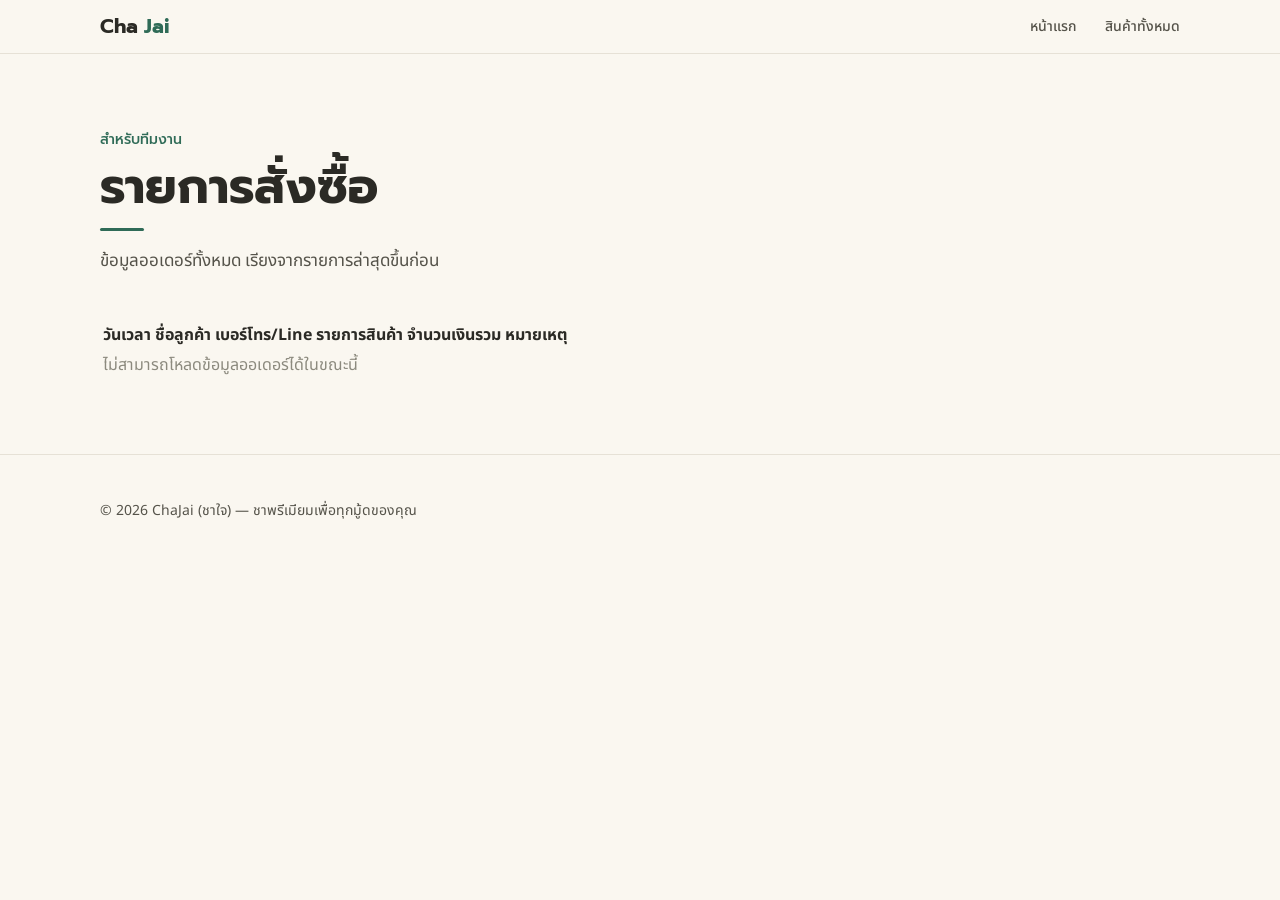
==== admin.html @ 398a2ee7 "Add files via upload" ====
<!DOCTYPE html>
<html lang="th">
<head>
  <meta charset="UTF-8">
  <meta name="viewport" content="width=device-width, initial-scale=1.0">
  <title>รายการสั่งซื้อ (Admin) — ChaJai ชาใจ</title>
  <link rel="stylesheet" href="style.css">
</head>
<body>

  <header class="site-header">
    <div class="container site-header__inner">
      <a href="index.html" class="brand">Cha<span>Jai</span></a>
      <nav class="nav-links" aria-label="เมนูหลัก">
        <a href="index.html">หน้าแรก</a>
        <a href="product.html">สินค้าทั้งหมด</a>
      </nav>
    </div>
  </header>

  <main>
    <section class="section">
      <div class="container">

        <div class="section-intro">
          <span class="eyebrow">สำหรับทีมงาน</span>
          <h1>รายการสั่งซื้อ</h1>
          <div class="rule-accent"></div>
          <p>ข้อมูลออเดอร์ทั้งหมด เรียงจากรายการล่าสุดขึ้นก่อน</p>
        </div>

        <div class="table-wrap">
          <table id="ordersTable" class="data-table">
            <thead>
              <tr>
                <th>วันเวลา</th>
                <th>ชื่อลูกค้า</th>
                <th>เบอร์โทร/Line</th>
                <th>รายการสินค้า</th>
                <th>จำนวนเงินรวม</th>
                <th>หมายเหตุ</th>
              </tr>
            </thead>
            <tbody></tbody>
          </table>
        </div>

      </div>
    </section>
  </main>

  <footer class="site-footer">
    <div class="container">
      <p>© 2026 ChaJai (ชาใจ) — ชาพรีเมียมเพื่อทุกมู้ดของคุณ</p>
    </div>
  </footer>

  <script src="script.js" defer></script>
</body>
</html>
---- style.css ----
/* =========================================================
   ChaJai (ชาใจ) — Shared Theme
   Premium, breathable, herbal-wellness look.
   Base: warm off-white / cream. Accent: deep herbal mint green.
   Mood colors are used sparingly (dots, thin borders, small
   labels) — never as full card backgrounds.
   ========================================================= */

@import url('https://fonts.googleapis.com/css2?family=Prompt:wght@400;500;600;700&family=Noto+Sans+Thai:wght@300;400;500;600;700&display=swap');

:root {
  /* ---- Core palette ---- */
  --color-cream: #FAF7F0;       /* page background */
  --color-white: #FFFFFF;       /* card / surface background */
  --color-ink: #2B2A25;         /* primary text, warm near-black */
  --color-ink-soft: #55534A;    /* secondary text */
  --color-ink-faint: #8C8A7E;   /* tertiary text, placeholders */
  --color-line: #E6E1D6;        /* hairline borders */
  --color-mint: #2F6B57;        /* brand accent — herbal mint green */
  --color-mint-dark: #234F41;   /* accent hover / pressed */
  --color-mint-tint: #E7F0EA;   /* soft mint background wash */

  /* ---- Mood accents (used as small touches only) ---- */
  --mood-fresh: #E3A63F;   /* ยูซุ เหลือง-ส้มอ่อน */
  --mood-relax: #A997CF;   /* ลาเวนเดอร์อ่อน */
  --mood-focus: #4F7A3D;   /* มัทฉะเข้ม */
  --mood-sweet: #DD97A4;   /* กุหลาบชมพูอ่อน */

  --mood-fresh-tint: #FBF1DF;
  --mood-relax-tint: #F1EDF9;
  --mood-focus-tint: #EDF3E7;
  --mood-sweet-tint: #FAECEF;

  /* ---- Typography ---- */
  --font-heading: 'Prompt', 'Noto Sans Thai', sans-serif;
  --font-body: 'Noto Sans Thai', 'Prompt', sans-serif;

  --fs-h1: clamp(2rem, 1.6rem + 1.8vw, 3.25rem);
  --fs-h2: clamp(1.5rem, 1.3rem + 0.9vw, 2.25rem);
  --fs-h3: clamp(1.15rem, 1.05rem + 0.4vw, 1.5rem);
  --fs-body: 1rem;
  --fs-small: 0.875rem;
  --fs-tiny: 0.75rem;

  /* ---- Spacing scale ---- */
  --space-2xs: 0.375rem;
  --space-xs: 0.625rem;
  --space-sm: 1rem;
  --space-md: 1.75rem;
  --space-lg: 2.75rem;
  --space-xl: 4.5rem;
  --space-2xl: 7rem;

  /* ---- Shape ---- */
  --radius-sm: 8px;
  --radius-md: 12px;
  --radius-pill: 999px;
  --border-hairline: 1px solid var(--color-line);

  /* ---- Motion ---- */
  --ease-standard: cubic-bezier(0.4, 0, 0.2, 1);
  --dur-fast: 150ms;
  --dur-base: 220ms;

  /* ---- Layout ---- */
  --container-max: 1120px;
  --container-pad: 1.25rem;
}

/* =========================================================
   Reset
   ========================================================= */
*, *::before, *::after { box-sizing: border-box; }

html { -webkit-text-size-adjust: 100%; scroll-behavior: smooth; }

body {
  margin: 0;
  background: var(--color-cream);
  color: var(--color-ink);
  font-family: var(--font-body);
  font-size: var(--fs-body);
  font-weight: 400;
  line-height: 1.65;
  -webkit-font-smoothing: antialiased;
}

img { max-width: 100%; display: block; }

ul, ol { padding: 0; margin: 0; list-style: none; }

a { color: inherit; text-decoration: none; }

button, input, textarea, select { font-family: inherit; font-size: inherit; color: inherit; }

button { cursor: pointer; background: none; border: none; }

h1, h2, h3, h4 {
  font-family: var(--font-heading);
  font-weight: 600;
  line-height: 1.25;
  margin: 0 0 var(--space-xs);
  color: var(--color-ink);
}

h1 { font-size: var(--fs-h1); font-weight: 700; }
h2 { font-size: var(--fs-h2); }
h3 { font-size: var(--fs-h3); font-weight: 500; }

p { margin: 0 0 var(--space-sm); color: var(--color-ink-soft); }

p:last-child { margin-bottom: 0; }

/* Visible focus state for keyboard users */
a:focus-visible,
button:focus-visible,
input:focus-visible,
[tabindex]:focus-visible {
  outline: 2px solid var(--color-mint);
  outline-offset: 3px;
  border-radius: var(--radius-sm);
}

@media (prefers-reduced-motion: reduce) {
  *, *::before, *::after {
    animation-duration: 0.001ms !important;
    animation-iteration-count: 1 !important;
    transition-duration: 0.001ms !important;
    scroll-behavior: auto !important;
  }
}

/* =========================================================
   Layout helpers
   ========================================================= */
.container {
  width: 100%;
  max-width: var(--container-max);
  margin-inline: auto;
  padding-inline: var(--container-pad);
}

.section {
  padding-block: var(--space-xl);
}

.section--tight { padding-block: var(--space-lg); }

.stack { display: flex; flex-direction: column; }

.center-text { text-align: center; }

.eyebrow {
  display: inline-block;
  font-family: var(--font-heading);
  font-size: var(--fs-small);
  font-weight: 500;
  color: var(--color-mint);
  margin-bottom: var(--space-2xs);
}

.section-intro {
  max-width: 620px;
  margin-bottom: var(--space-lg);
}

.section-intro p {
  font-size: 1.0625rem;
}

/* Thin decorative rule, used under section headings instead of a
   heavy background block — keeps things quiet and specific. */
.rule-accent {
  width: 44px;
  height: 3px;
  border-radius: var(--radius-pill);
  background: var(--color-mint);
  margin-block: var(--space-xs) var(--space-sm);
}

/* =========================================================
   Buttons
   ========================================================= */
.btn {
  display: inline-flex;
  align-items: center;
  justify-content: center;
  gap: var(--space-2xs);
  padding: 0.75rem 1.5rem;
  border-radius: var(--radius-sm);
  font-family: var(--font-heading);
  font-size: var(--fs-small);
  font-weight: 500;
  line-height: 1;
  white-space: nowrap;
  transition: background-color var(--dur-fast) var(--ease-standard),
              border-color var(--dur-fast) var(--ease-standard),
              color var(--dur-fast) var(--ease-standard);
}

.btn-primary {
  background: var(--color-mint);
  color: var(--color-white);
  border: 1px solid var(--color-mint);
}

.btn-primary:hover { background: var(--color-mint-dark); border-color: var(--color-mint-dark); }

.btn-secondary {
  background: transparent;
  color: var(--color-ink);
  border: 1px solid var(--color-line);
}

.btn-secondary:hover {
  border-color: var(--color-mint);
  color: var(--color-mint);
}

.btn-ghost {
  background: transparent;
  color: var(--color-mint);
  border: 1px solid transparent;
  padding-inline: 0.25rem;
}

.btn-ghost:hover { color: var(--color-mint-dark); }

.btn-block { width: 100%; }

/* =========================================================
   Cards
   ========================================================= */
.card {
  background: var(--color-white);
  border: var(--border-hairline);
  border-radius: var(--radius-md);
  padding: var(--space-sm);
  transition: border-color var(--dur-base) var(--ease-standard),
              transform var(--dur-base) var(--ease-standard);
}

.card:hover {
  border-color: var(--color-mint);
  transform: translateY(-2px);
}

/* Product card: a thin top border in the mood color is the only
   full-width mood treatment — everything else stays neutral. */
.product-card {
  display: flex;
  flex-direction: column;
  overflow: hidden;
  padding: 0;
  border-top: 3px solid var(--mood-accent, var(--color-line));
}

.product-card__media {
  aspect-ratio: 4 / 3;
  overflow: hidden;
  background: var(--color-mint-tint);
}

.product-card__media img {
  width: 100%;
  height: 100%;
  object-fit: cover;
}

.product-card__body {
  padding: var(--space-sm);
  display: flex;
  flex-direction: column;
  gap: var(--space-2xs);
}

.product-card__name {
  font-family: var(--font-heading);
  font-size: 1.0625rem;
  font-weight: 500;
  margin: 0;
}

.product-card__size {
  font-size: var(--fs-small);
  color: var(--color-ink-faint);
}

.product-card__desc {
  font-size: var(--fs-small);
  color: var(--color-ink-soft);
  margin: var(--space-2xs) 0 var(--space-xs);
}

.product-card__footer {
  margin-top: auto;
  display: flex;
  align-items: center;
  justify-content: space-between;
  gap: var(--space-sm);
  padding-top: var(--space-xs);
}

.product-card__price {
  font-family: var(--font-heading);
  font-weight: 600;
  font-size: 1.125rem;
  color: var(--color-ink);
}

.product-card__price small {
  font-family: var(--font-body);
  font-weight: 400;
  font-size: var(--fs-tiny);
  color: var(--color-ink-faint);
  margin-left: 2px;
}

/* =========================================================
   Mood tags — a colored dot + label, or a hairline chip.
   Backgrounds stay tinted and light, never the saturated hue.
   ========================================================= */
.mood-tag {
  display: inline-flex;
  align-items: center;
  gap: 6px;
  font-size: var(--fs-tiny);
  font-weight: 500;
  color: var(--color-ink-soft);
  padding: 3px 10px 3px 8px;
  border-radius: var(--radius-pill);
  background: var(--color-cream);
  border: var(--border-hairline);
}

.mood-tag::before {
  content: "";
  width: 7px;
  height: 7px;
  border-radius: 50%;
  background: var(--mood-accent, var(--color-mint));
  flex-shrink: 0;
}

.mood-fresh { --mood-accent: var(--mood-fresh); }
.mood-relax { --mood-accent: var(--mood-relax); }
.mood-focus { --mood-accent: var(--mood-focus); }
.mood-sweet { --mood-accent: var(--mood-sweet); }

.mood-fresh.mood-tag { background: var(--mood-fresh-tint); }
.mood-relax.mood-tag { background: var(--mood-relax-tint); }
.mood-focus.mood-tag { background: var(--mood-focus-tint); }
.mood-sweet.mood-tag { background: var(--mood-sweet-tint); }

/* Mood filter pills (e.g. for a product-filter bar) reuse the
   same token via data attribute so JS can set one class. */
[data-mood="fresh"] { --mood-accent: var(--mood-fresh); }
[data-mood="relax"] { --mood-accent: var(--mood-relax); }
[data-mood="focus"] { --mood-accent: var(--mood-focus); }
[data-mood="sweet"] { --mood-accent: var(--mood-sweet); }

/* =========================================================
   Grid
   ========================================================= */
.grid {
  display: grid;
  gap: var(--space-md);
  grid-template-columns: 1fr;
}

@media (min-width: 560px) {
  .grid--products { grid-template-columns: repeat(2, 1fr); }
}

@media (min-width: 900px) {
  .grid--products { grid-template-columns: repeat(3, 1fr); }
}

@media (min-width: 1180px) {
  .grid--products { grid-template-columns: repeat(4, 1fr); }
}

/* =========================================================
   Header / Nav (shell — pages fill in content)
   ========================================================= */
.site-header {
  position: sticky;
  top: 0;
  z-index: 40;
  background: rgba(250, 247, 240, 0.92);
  backdrop-filter: saturate(140%) blur(6px);
  border-bottom: var(--border-hairline);
}

.site-header__inner {
  display: flex;
  align-items: center;
  justify-content: space-between;
  padding-block: var(--space-xs);
}

.brand {
  display: flex;
  align-items: center;
  gap: var(--space-2xs);
  font-family: var(--font-heading);
  font-weight: 700;
  font-size: 1.25rem;
  color: var(--color-ink);
}

.brand span {
  color: var(--color-mint);
}

.nav-links {
  display: none;
  align-items: center;
  gap: var(--space-md);
  font-size: var(--fs-small);
  font-weight: 500;
}

@media (min-width: 768px) {
  .nav-links { display: flex; }
}

.nav-links a { color: var(--color-ink-soft); transition: color var(--dur-fast); }
.nav-links a:hover { color: var(--color-mint); }

/* =========================================================
   Hero (shell)
   ========================================================= */
.hero {
  padding-block: var(--space-xl) var(--space-lg);
}

.hero__grid {
  display: grid;
  gap: var(--space-lg);
  align-items: center;
}

@media (min-width: 860px) {
  .hero__grid { grid-template-columns: 1.1fr 0.9fr; }
}

.hero h1 { margin-bottom: var(--space-sm); }

.hero__lede {
  font-size: 1.0625rem;
  max-width: 46ch;
}

.hero__actions {
  display: flex;
  flex-wrap: wrap;
  gap: var(--space-sm);
  margin-top: var(--space-md);
}

.hero__media {
  border-radius: var(--radius-md);
  overflow: hidden;
  background: var(--color-mint-tint);
  aspect-ratio: 4 / 3;
}

.hero__media img { width: 100%; height: 100%; object-fit: cover; }

/* =========================================================
   Footer (shell)
   ========================================================= */
.site-footer {
  border-top: var(--border-hairline);
  padding-block: var(--space-lg);
  color: var(--color-ink-faint);
  font-size: var(--fs-small);
}

.site-footer a:hover { color: var(--color-mint); }

/* =========================================================
   Utility
   ========================================================= */
.text-muted { color: var(--color-ink-faint); }
.text-mint { color: var(--color-mint); }
.mt-0 { margin-top: 0; }
.visually-hidden {
  position: absolute;
  width: 1px; height: 1px;
  padding: 0; margin: -1px;
  overflow: hidden;
  clip: rect(0,0,0,0);
  white-space: nowrap;
  border: 0;
}
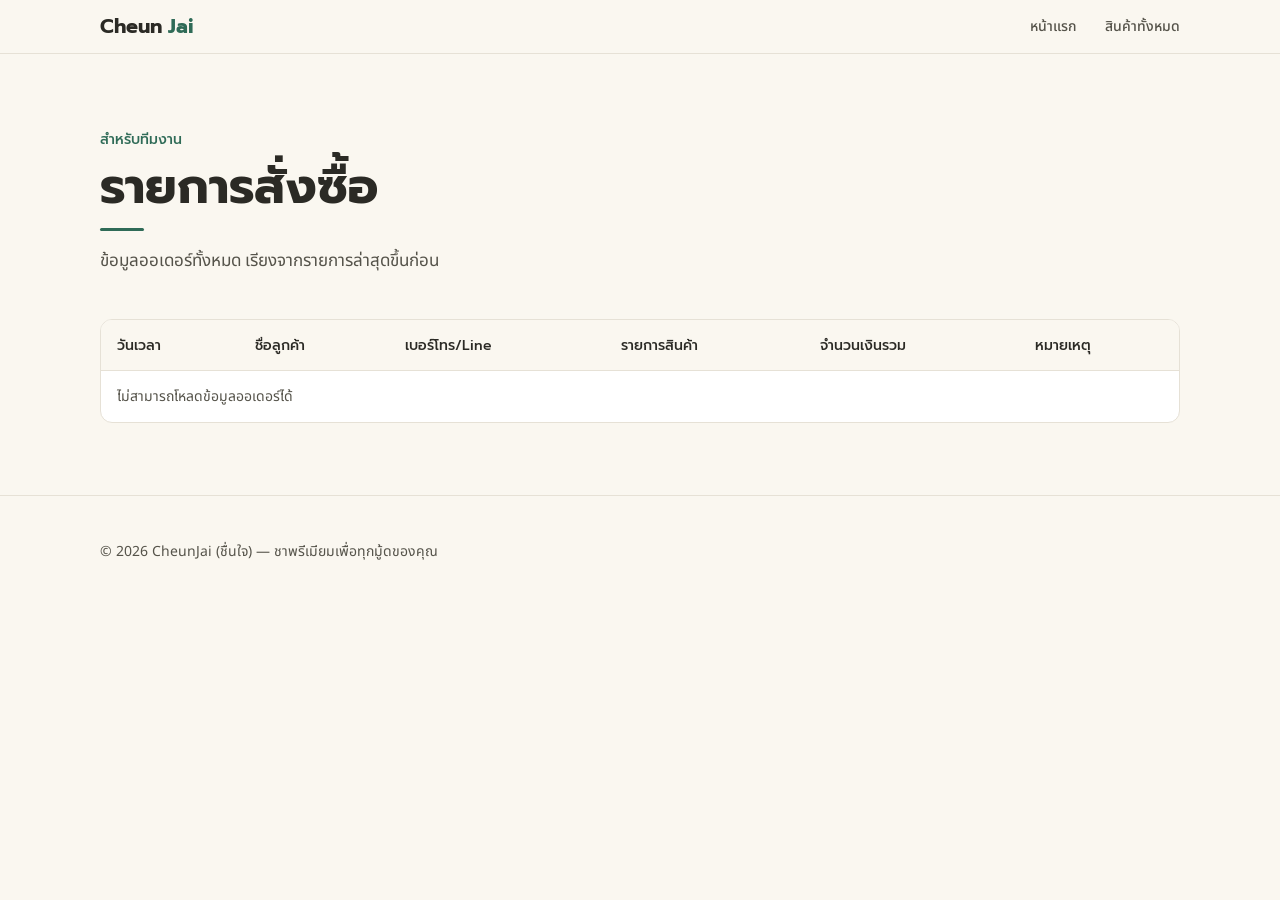
==== commit a775d6bc: "Update admin.html" ====
--- a/admin.html
+++ b/admin.html
@@ -3,14 +3,14 @@
 <head>
   <meta charset="UTF-8">
   <meta name="viewport" content="width=device-width, initial-scale=1.0">
-  <title>รายการสั่งซื้อ (Admin) — ChaJai ชาใจ</title>
+  <title>รายการสั่งซื้อ (Admin) — CheunJai ชื่นใจ</title>
   <link rel="stylesheet" href="style.css">
 </head>
 <body>
 
   <header class="site-header">
     <div class="container site-header__inner">
-      <a href="index.html" class="brand">Cha<span>Jai</span></a>
+      <a href="index.html" class="brand">Cheun<span>Jai</span></a>
       <nav class="nav-links" aria-label="เมนูหลัก">
         <a href="index.html">หน้าแรก</a>
         <a href="product.html">สินค้าทั้งหมด</a>
@@ -51,7 +51,7 @@
 
   <footer class="site-footer">
     <div class="container">
-      <p>© 2026 ChaJai (ชาใจ) — ชาพรีเมียมเพื่อทุกมู้ดของคุณ</p>
+      <p>© 2026 CheunJai (ชื่นใจ) — ชาพรีเมียมเพื่อทุกมู้ดของคุณ</p>
     </div>
   </footer>
 
--- a/style.css
+++ b/style.css
@@ -481,6 +481,138 @@
 .site-footer a:hover { color: var(--color-mint); }
 
 /* =========================================================
+   Forms (order.html)
+   ========================================================= */
+.form {
+  max-width: 560px;
+}
+
+.form-field {
+  display: flex;
+  flex-direction: column;
+  gap: var(--space-2xs);
+  margin-bottom: var(--space-sm);
+}
+
+.form-field label {
+  font-family: var(--font-heading);
+  font-size: var(--fs-small);
+  font-weight: 500;
+  color: var(--color-ink);
+}
+
+.form-field .hint {
+  font-size: var(--fs-tiny);
+  color: var(--color-ink-faint);
+}
+
+.form-field input,
+.form-field textarea {
+  width: 100%;
+  background: var(--color-white);
+  border: var(--border-hairline);
+  border-radius: var(--radius-sm);
+  padding: 0.7rem 0.85rem;
+  color: var(--color-ink);
+  transition: border-color var(--dur-fast) var(--ease-standard),
+              box-shadow var(--dur-fast) var(--ease-standard);
+}
+
+.form-field input::placeholder,
+.form-field textarea::placeholder {
+  color: var(--color-ink-faint);
+}
+
+.form-field input:focus,
+.form-field textarea:focus {
+  outline: none;
+  border-color: var(--color-mint);
+  box-shadow: 0 0 0 3px var(--color-mint-tint);
+}
+
+.form-field textarea {
+  resize: vertical;
+  min-height: 96px;
+}
+
+.form-field input[readonly] {
+  background: var(--color-cream);
+  color: var(--color-ink-soft);
+}
+
+.form-actions {
+  margin-top: var(--space-md);
+}
+
+/* =========================================================
+   Table (admin.html)
+   ========================================================= */
+.table-wrap {
+  width: 100%;
+  overflow-x: auto;
+  border: var(--border-hairline);
+  border-radius: var(--radius-md);
+  background: var(--color-white);
+}
+
+.data-table {
+  width: 100%;
+  border-collapse: collapse;
+  min-width: 720px;
+  font-size: var(--fs-small);
+}
+
+.data-table th,
+.data-table td {
+  text-align: left;
+  padding: 0.85rem 1rem;
+  border-bottom: var(--border-hairline);
+  white-space: nowrap;
+}
+
+.data-table td {
+  white-space: normal;
+  color: var(--color-ink-soft);
+}
+
+.data-table thead th {
+  font-family: var(--font-heading);
+  font-weight: 500;
+  color: var(--color-ink);
+  background: var(--color-cream);
+}
+
+.data-table tbody tr:last-child td { border-bottom: none; }
+
+.data-table tbody tr:hover { background: var(--color-mint-tint); }
+
+/* =========================================================
+   Simple centered state (thankyou.html)
+   ========================================================= */
+.state-page {
+  min-height: 70vh;
+  display: flex;
+  align-items: center;
+  justify-content: center;
+  text-align: center;
+  padding: var(--space-xl) var(--container-pad);
+}
+
+.state-page__inner { max-width: 480px; }
+
+.state-page__icon {
+  width: 56px;
+  height: 56px;
+  margin: 0 auto var(--space-sm);
+  border-radius: 50%;
+  background: var(--color-mint-tint);
+  color: var(--color-mint);
+  display: flex;
+  align-items: center;
+  justify-content: center;
+}
+
+/* =========================================================
    Utility
    ========================================================= */
 .text-muted { color: var(--color-ink-faint); }
